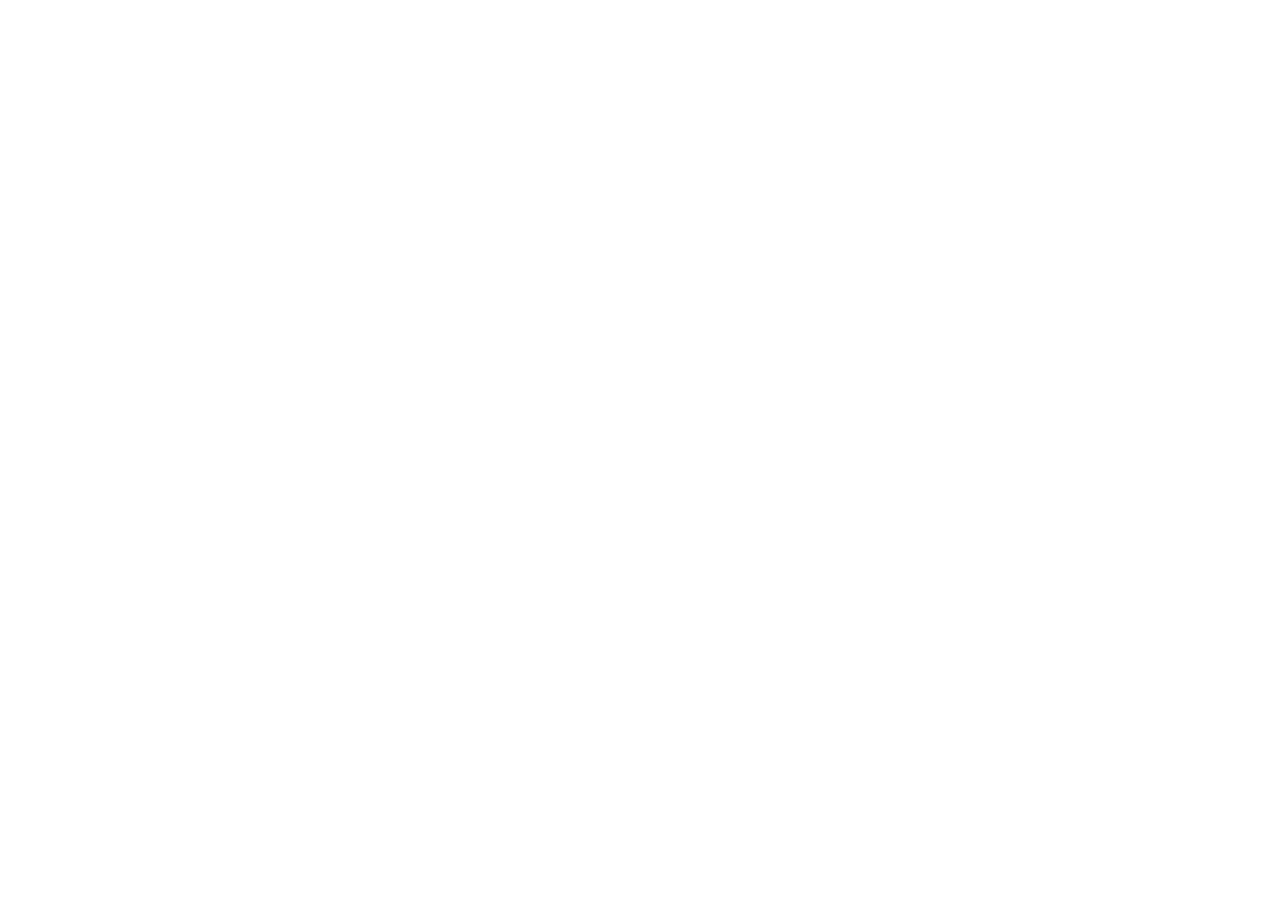
==== index.html @ 9a6bdbcf "Deploying to gh-pages from @ zhyvka89/goit-advancedjs-hw-04@0533a88ecae571f25e0400aaa959a2487e8ab6ec" ====
<!DOCTYPE html>
<html lang="en">
  <head>
    <meta charset="UTF-8" />
    <link rel="icon" type="image/svg+xml" href="/favicon.svg" />
    <meta name="viewport" content="width=device-width, initial-scale=1.0" />
    <title>Vanilla App Template</title>
    <script type="module" crossorigin src="/goit-advancedjs-hw-04/index.js"></script>
  </head>
  <body>
   
  </body>
</html>
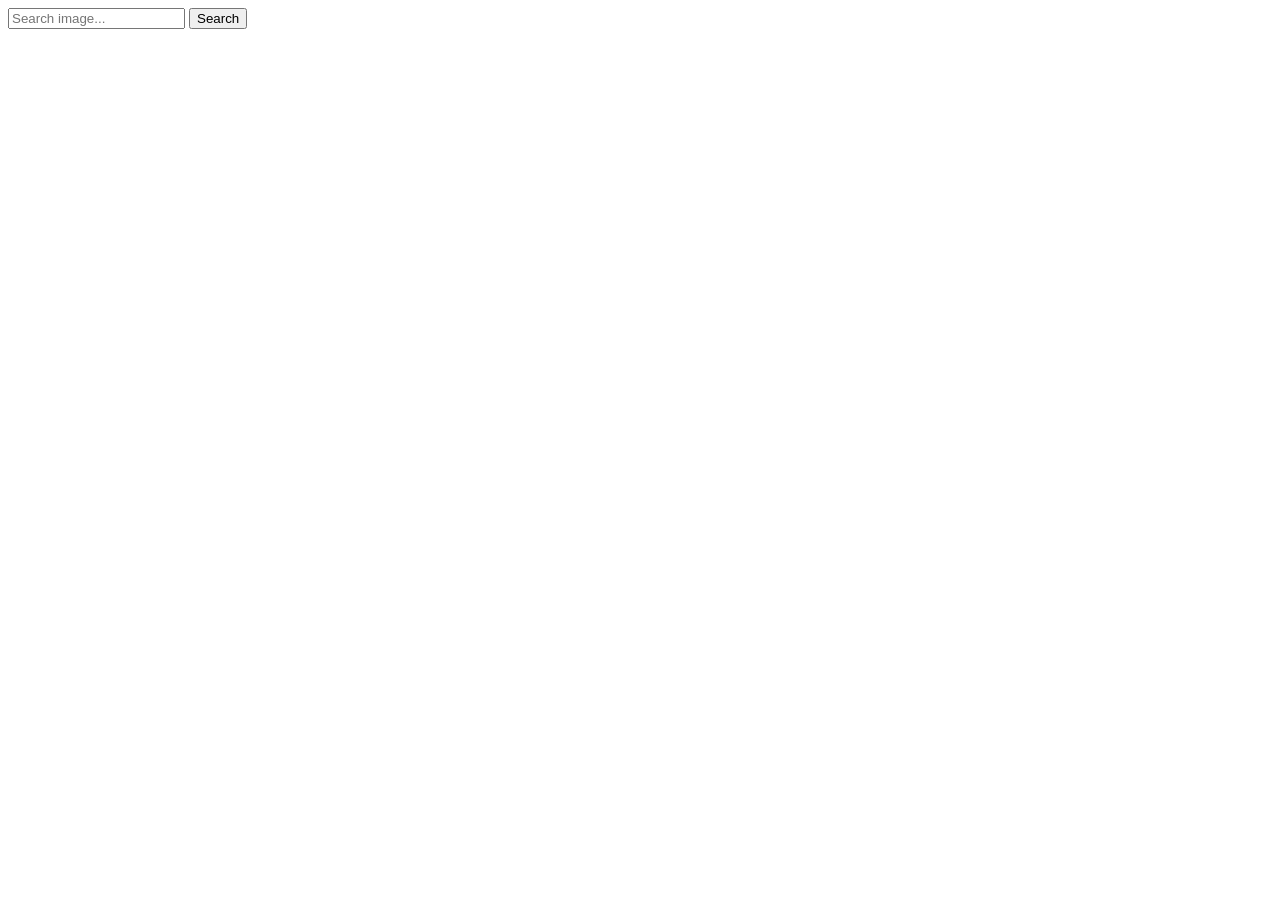
==== commit 193461f8: "Deploying to gh-pages from @ zhyvka89/goit-advancedjs-hw-04@0f226a9e37342e7f21ce08563640ae3cc6a429c4" ====
--- a/index.html
+++ b/index.html
@@ -4,10 +4,24 @@
     <meta charset="UTF-8" />
     <link rel="icon" type="image/svg+xml" href="/favicon.svg" />
     <meta name="viewport" content="width=device-width, initial-scale=1.0" />
-    <title>Vanilla App Template</title>
+    <title>Image Finder</title>
     <script type="module" crossorigin src="/goit-advancedjs-hw-04/index.js"></script>
   </head>
   <body>
-   
+    <div class="form-container">
+      <form class="search-form">
+        <input
+          class="search-input"
+          type="text"
+          name="search"
+          placeholder="Search image..."
+        />
+        <button class="search-btn" type="submit">Search</button>
+      </form>
+    </div>
+    <div class="list-container">
+      <span class="loader"></span>
+      <ul class="images-list"></ul>
+    </div>
   </body>
 </html>
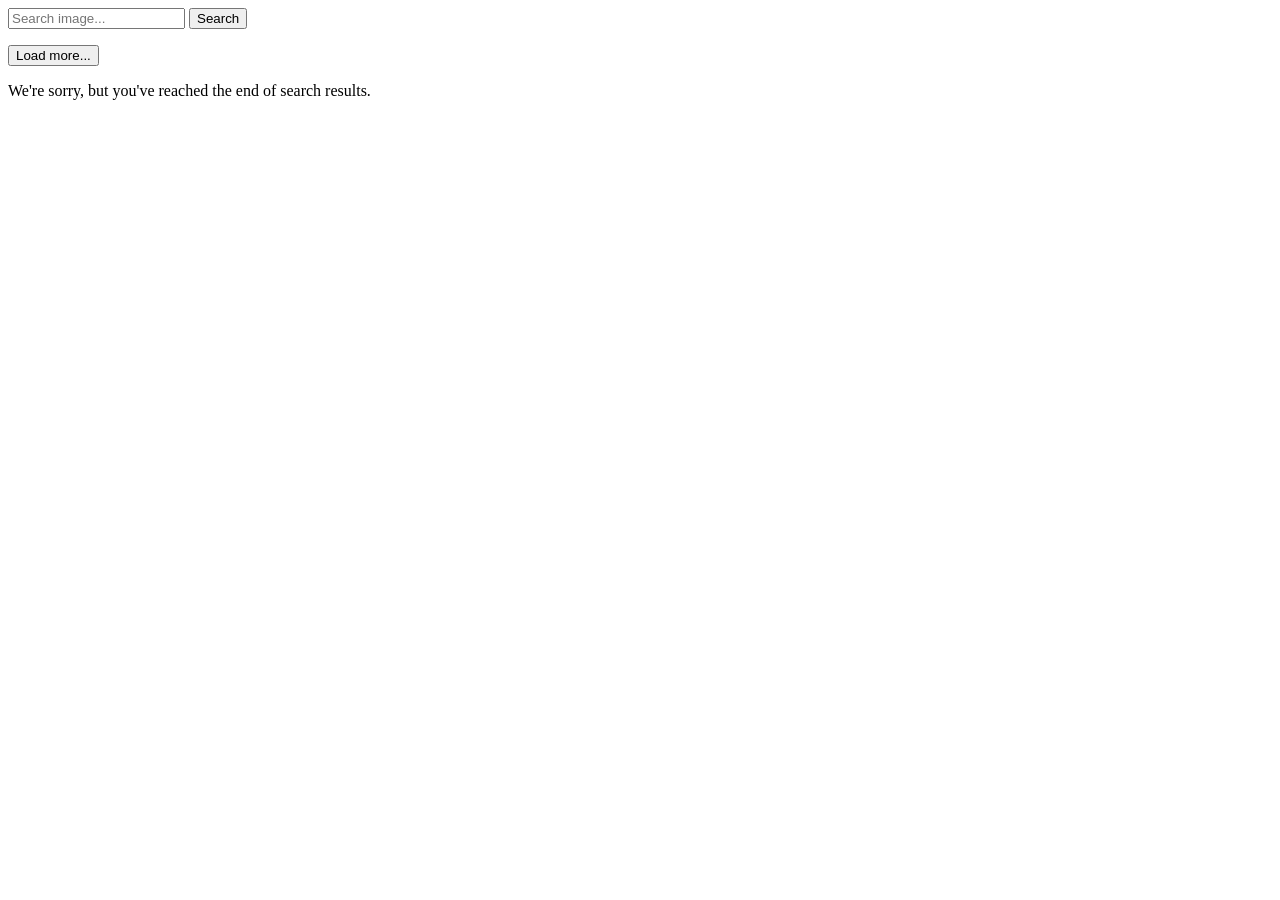
==== commit 1d51c7b6: "Deploying to gh-pages from @ zhyvka89/goit-advancedjs-hw-04@df091412670d3ee6ce52c9f1aae1927a08d6c51b" ====
--- a/index.html
+++ b/index.html
@@ -6,6 +6,9 @@
     <meta name="viewport" content="width=device-width, initial-scale=1.0" />
     <title>Image Finder</title>
     <script type="module" crossorigin src="/goit-advancedjs-hw-04/index.js"></script>
+    <link rel="modulepreload" crossorigin href="/goit-advancedjs-hw-04/assets/vendor-Dpd1z_xS.js">
+    <link rel="stylesheet" crossorigin href="/goit-advancedjs-hw-04/assets/vendor-CWKLx11g.css">
+    <link rel="stylesheet" crossorigin href="/goit-advancedjs-hw-04/assets/index-Ce-IXw3x.css">
   </head>
   <body>
     <div class="form-container">
@@ -20,8 +23,14 @@
       </form>
     </div>
     <div class="list-container">
+      <ul class="images-list"></ul>
+    </div>
+    <div class="load-more-container">
+      <button class="load-more-btn" type="button">Load more...</button>
       <span class="loader"></span>
-      <ul class="images-list"></ul>
+      <div class="info">
+        <p>We're sorry, but you've reached the end of search results.</p>
+      </div>
     </div>
   </body>
 </html>
